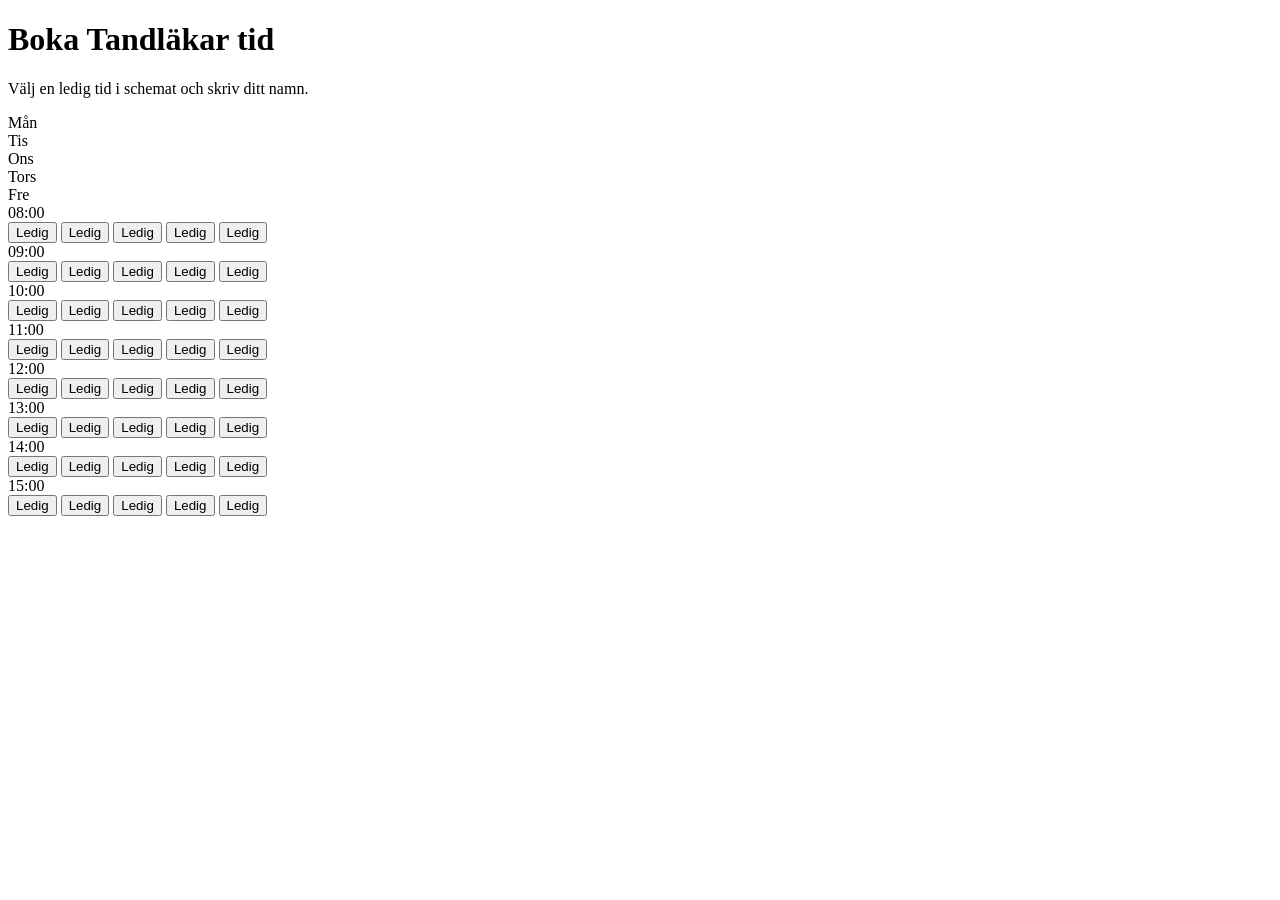
==== boka.html @ f861d05f "Lägg till html och schema för bokningar" ====
<!DOCTYPE html>
<html lang="sv">

<head>
  <meta charset="utf-8">
  <meta name="viewport" content="width=device-width, initial-scale=1">
  <title>Boka tid</title>
  <link rel="stylesheet" href="boka.css">
  <script src="boka.js" defer></script>
</head>

<body>
  <header class="site">
    <h1>Boka Tandläkar tid</h1>
  </header>

  <main>
    <p class="lead">Välj en ledig tid i schemat och skriv ditt namn.</p>

    <!-- Schema: varje tid har ett eget id -->
    <div class="grid" id="grid">
      <div></div>
      <div class="head">Mån</div>
      <div class="head">Tis</div>
      <div class="head">Ons</div>
      <div class="head">Tors</div>
      <div class="head">Fre</div>

      <!-- 08:00 -->
      <div class="time">08:00</div>
      <button class="slot" type="button" id="man-08:00" data-dag="Måndag" data-tid="08:00">Ledig</button>
      <button class="slot" type="button" id="tis-08:00" data-dag="Tisdag" data-tid="08:00">Ledig</button>
      <button class="slot" type="button" id="ons-08:00" data-dag="Onsdag" data-tid="08:00">Ledig</button>
      <button class="slot" type="button" id="tor-08:00" data-dag="Torsdag" data-tid="08:00">Ledig</button>
      <button class="slot" type="button" id="fre-08:00" data-dag="Fredag" data-tid="08:00">Ledig</button>

      <!-- 09:00 -->
      <div class="time">09:00</div>
      <button class="slot" type="button" id="man-09:00" data-dag="Måndag" data-tid="09:00">Ledig</button>
      <button class="slot" type="button" id="tis-09:00" data-dag="Tisdag" data-tid="09:00">Ledig</button>
      <button class="slot" type="button" id="ons-09:00" data-dag="Onsdag" data-tid="09:00">Ledig</button>
      <button class="slot" type="button" id="tor-09:00" data-dag="Torsdag" data-tid="09:00">Ledig</button>
      <button class="slot" type="button" id="fre-09:00" data-dag="Fredag" data-tid="09:00">Ledig</button>

      <!-- 10:00 -->
      <div class="time">10:00</div>
      <button class="slot" type="button" id="man-10:00" data-dag="Måndag" data-tid="10:00">Ledig</button>
      <button class="slot" type="button" id="tis-10:00" data-dag="Tisdag" data-tid="10:00">Ledig</button>
      <button class="slot" type="button" id="ons-10:00" data-dag="Onsdag" data-tid="10:00">Ledig</button>
      <button class="slot" type="button" id="tor-10:00" data-dag="Torsdag" data-tid="10:00">Ledig</button>
      <button class="slot" type="button" id="fre-10:00" data-dag="Fredag" data-tid="10:00">Ledig</button>

      <!-- 11:00 -->
      <div class="time">11:00</div>
      <button class="slot" type="button" id="man-11:00" data-dag="Måndag" data-tid="11:00">Ledig</button>
      <button class="slot" type="button" id="tis-11:00" data-dag="Tisdag" data-tid="11:00">Ledig</button>
      <button class="slot" type="button" id="ons-11:00" data-dag="Onsdag" data-tid="11:00">Ledig</button>
      <button class="slot" type="button" id="tor-11:00" data-dag="Torsdag" data-tid="11:00">Ledig</button>
      <button class="slot" type="button" id="fre-11:00" data-dag="Fredag" data-tid="11:00">Ledig</button>

      <!-- 12:00 -->
      <div class="time">12:00</div>
      <button class="slot" type="button" id="man-12:00" data-dag="Måndag" data-tid="12:00">Ledig</button>
      <button class="slot" type="button" id="tis-12:00" data-dag="Tisdag" data-tid="12:00">Ledig</button>
      <button class="slot" type="button" id="ons-12:00" data-dag="Onsdag" data-tid="12:00">Ledig</button>
      <button class="slot" type="button" id="tor-12:00" data-dag="Torsdag" data-tid="12:00">Ledig</button>
      <button class="slot" type="button" id="fre-12:00" data-dag="Fredag" data-tid="12:00">Ledig</button>

      <!-- 13:00 -->
      <div class="time">13:00</div>
      <button class="slot" type="button" id="man-13:00" data-dag="Måndag" data-tid="13:00">Ledig</button>
      <button class="slot" type="button" id="tis-13:00" data-dag="Tisdag" data-tid="13:00">Ledig</button>
      <button class="slot" type="button" id="ons-13:00" data-dag="Onsdag" data-tid="13:00">Ledig</button>
      <button class="slot" type="button" id="tor-13:00" data-dag="Torsdag" data-tid="13:00">Ledig</button>
      <button class="slot" type="button" id="fre-13:00" data-dag="Fredag" data-tid="13:00">Ledig</button>

      <!-- 14:00 -->
      <div class="time">14:00</div>
      <button class="slot" type="button" id="man-14:00" data-dag="Måndag" data-tid="14:00">Ledig</button>
      <button class="slot" type="button" id="tis-14:00" data-dag="Tisdag" data-tid="14:00">Ledig</button>
      <button class="slot" type="button" id="ons-14:00" data-dag="Onsdag" data-tid="14:00">Ledig</button>
      <button class="slot" type="button" id="tor-14:00" data-dag="Torsdag" data-tid="14:00">Ledig</button>
      <button class="slot" type="button" id="fre-14:00" data-dag="Fredag" data-tid="14:00">Ledig</button>

      <!-- 15:00 -->
      <div class="time">15:00</div>
      <button class="slot" type="button" id="man-15:00" data-dag="Måndag" data-tid="15:00">Ledig</button>
      <button class="slot" type="button" id="tis-15:00" data-dag="Tisdag" data-tid="15:00">Ledig</button>
      <button class="slot" type="button" id="ons-15:00" data-dag="Onsdag" data-tid="15:00">Ledig</button>
      <button class="slot" type="button" id="tor-15:00" data-dag="Torsdag" data-tid="15:00">Ledig</button>
      <button class="slot" type="button" id="fre-15:00" data-dag="Fredag" data-tid="15:00">Ledig</button>
    </div>
  </main>
</body>

</html>
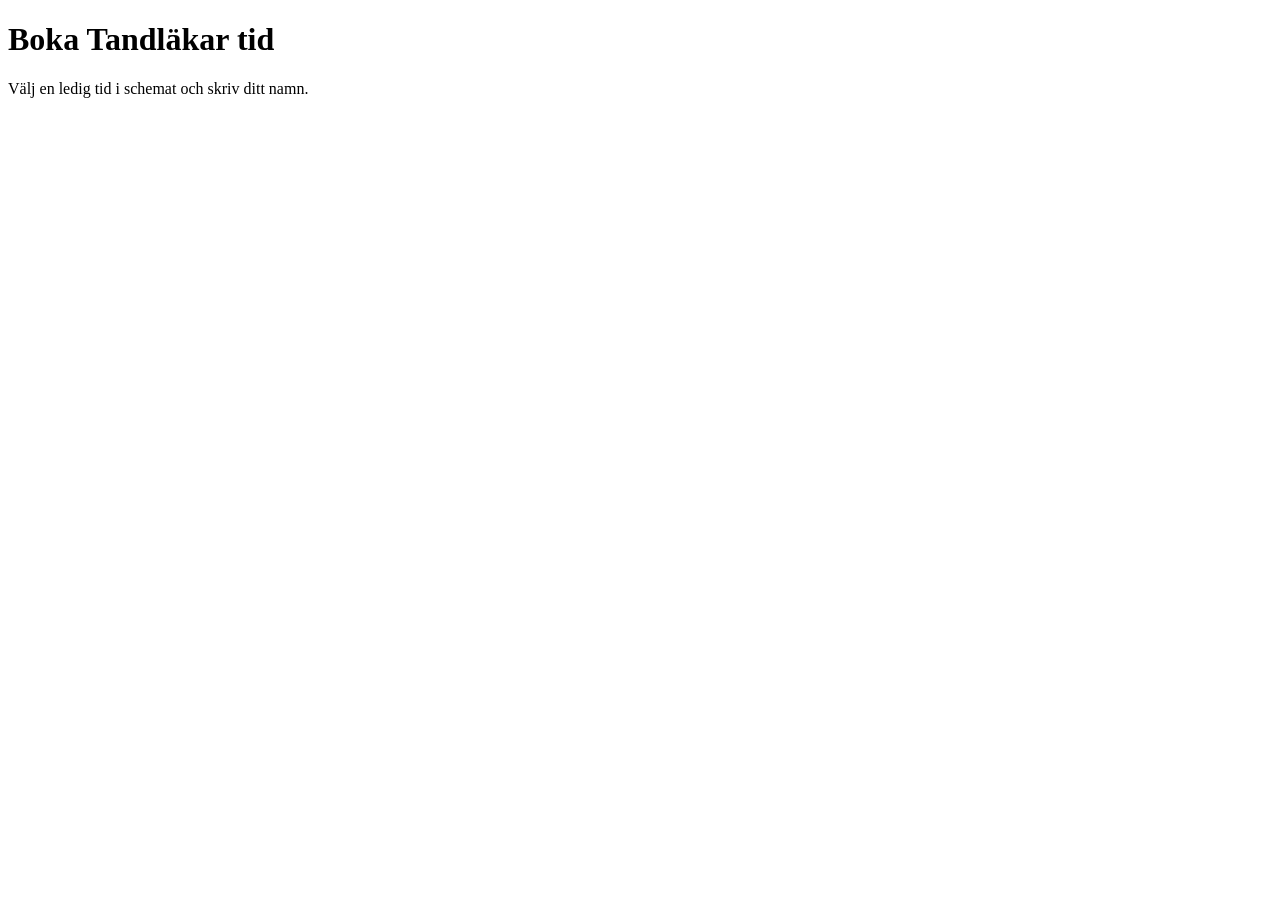
==== commit 0adcfbb3: "Gör om html, schemat genererars med Javascript" ====
--- a/boka.html
+++ b/boka.html
@@ -17,80 +17,19 @@
   <main>
     <p class="lead">Välj en ledig tid i schemat och skriv ditt namn.</p>
 
-    <!-- Schema: varje tid har ett eget id -->
-    <div class="grid" id="grid">
-      <div></div>
-      <div class="head">Mån</div>
-      <div class="head">Tis</div>
-      <div class="head">Ons</div>
-      <div class="head">Tors</div>
-      <div class="head">Fre</div>
+    <div class="grid" id="grid"></div>
 
-      <!-- 08:00 -->
-      <div class="time">08:00</div>
-      <button class="slot" type="button" id="man-08:00" data-dag="Måndag" data-tid="08:00">Ledig</button>
-      <button class="slot" type="button" id="tis-08:00" data-dag="Tisdag" data-tid="08:00">Ledig</button>
-      <button class="slot" type="button" id="ons-08:00" data-dag="Onsdag" data-tid="08:00">Ledig</button>
-      <button class="slot" type="button" id="tor-08:00" data-dag="Torsdag" data-tid="08:00">Ledig</button>
-      <button class="slot" type="button" id="fre-08:00" data-dag="Fredag" data-tid="08:00">Ledig</button>
+    <form id="form" hidden>
+      <p id="vald-tid"></p>
+      <label for="namn">Ditt namn</label>
+      <input id="namn" type="text" autocomplete="name">
+      <button type="submit">Boka</button>
+      <p id="fel" role="alert"></p>
+    </form>
 
-      <!-- 09:00 -->
-      <div class="time">09:00</div>
-      <button class="slot" type="button" id="man-09:00" data-dag="Måndag" data-tid="09:00">Ledig</button>
-      <button class="slot" type="button" id="tis-09:00" data-dag="Tisdag" data-tid="09:00">Ledig</button>
-      <button class="slot" type="button" id="ons-09:00" data-dag="Onsdag" data-tid="09:00">Ledig</button>
-      <button class="slot" type="button" id="tor-09:00" data-dag="Torsdag" data-tid="09:00">Ledig</button>
-      <button class="slot" type="button" id="fre-09:00" data-dag="Fredag" data-tid="09:00">Ledig</button>
+    <p id="bekraftelse" role="status"></p>
+  </main>
 
-      <!-- 10:00 -->
-      <div class="time">10:00</div>
-      <button class="slot" type="button" id="man-10:00" data-dag="Måndag" data-tid="10:00">Ledig</button>
-      <button class="slot" type="button" id="tis-10:00" data-dag="Tisdag" data-tid="10:00">Ledig</button>
-      <button class="slot" type="button" id="ons-10:00" data-dag="Onsdag" data-tid="10:00">Ledig</button>
-      <button class="slot" type="button" id="tor-10:00" data-dag="Torsdag" data-tid="10:00">Ledig</button>
-      <button class="slot" type="button" id="fre-10:00" data-dag="Fredag" data-tid="10:00">Ledig</button>
-
-      <!-- 11:00 -->
-      <div class="time">11:00</div>
-      <button class="slot" type="button" id="man-11:00" data-dag="Måndag" data-tid="11:00">Ledig</button>
-      <button class="slot" type="button" id="tis-11:00" data-dag="Tisdag" data-tid="11:00">Ledig</button>
-      <button class="slot" type="button" id="ons-11:00" data-dag="Onsdag" data-tid="11:00">Ledig</button>
-      <button class="slot" type="button" id="tor-11:00" data-dag="Torsdag" data-tid="11:00">Ledig</button>
-      <button class="slot" type="button" id="fre-11:00" data-dag="Fredag" data-tid="11:00">Ledig</button>
-
-      <!-- 12:00 -->
-      <div class="time">12:00</div>
-      <button class="slot" type="button" id="man-12:00" data-dag="Måndag" data-tid="12:00">Ledig</button>
-      <button class="slot" type="button" id="tis-12:00" data-dag="Tisdag" data-tid="12:00">Ledig</button>
-      <button class="slot" type="button" id="ons-12:00" data-dag="Onsdag" data-tid="12:00">Ledig</button>
-      <button class="slot" type="button" id="tor-12:00" data-dag="Torsdag" data-tid="12:00">Ledig</button>
-      <button class="slot" type="button" id="fre-12:00" data-dag="Fredag" data-tid="12:00">Ledig</button>
-
-      <!-- 13:00 -->
-      <div class="time">13:00</div>
-      <button class="slot" type="button" id="man-13:00" data-dag="Måndag" data-tid="13:00">Ledig</button>
-      <button class="slot" type="button" id="tis-13:00" data-dag="Tisdag" data-tid="13:00">Ledig</button>
-      <button class="slot" type="button" id="ons-13:00" data-dag="Onsdag" data-tid="13:00">Ledig</button>
-      <button class="slot" type="button" id="tor-13:00" data-dag="Torsdag" data-tid="13:00">Ledig</button>
-      <button class="slot" type="button" id="fre-13:00" data-dag="Fredag" data-tid="13:00">Ledig</button>
-
-      <!-- 14:00 -->
-      <div class="time">14:00</div>
-      <button class="slot" type="button" id="man-14:00" data-dag="Måndag" data-tid="14:00">Ledig</button>
-      <button class="slot" type="button" id="tis-14:00" data-dag="Tisdag" data-tid="14:00">Ledig</button>
-      <button class="slot" type="button" id="ons-14:00" data-dag="Onsdag" data-tid="14:00">Ledig</button>
-      <button class="slot" type="button" id="tor-14:00" data-dag="Torsdag" data-tid="14:00">Ledig</button>
-      <button class="slot" type="button" id="fre-14:00" data-dag="Fredag" data-tid="14:00">Ledig</button>
-
-      <!-- 15:00 -->
-      <div class="time">15:00</div>
-      <button class="slot" type="button" id="man-15:00" data-dag="Måndag" data-tid="15:00">Ledig</button>
-      <button class="slot" type="button" id="tis-15:00" data-dag="Tisdag" data-tid="15:00">Ledig</button>
-      <button class="slot" type="button" id="ons-15:00" data-dag="Onsdag" data-tid="15:00">Ledig</button>
-      <button class="slot" type="button" id="tor-15:00" data-dag="Torsdag" data-tid="15:00">Ledig</button>
-      <button class="slot" type="button" id="fre-15:00" data-dag="Fredag" data-tid="15:00">Ledig</button>
-    </div>
-  </main>
 </body>
 
 </html>
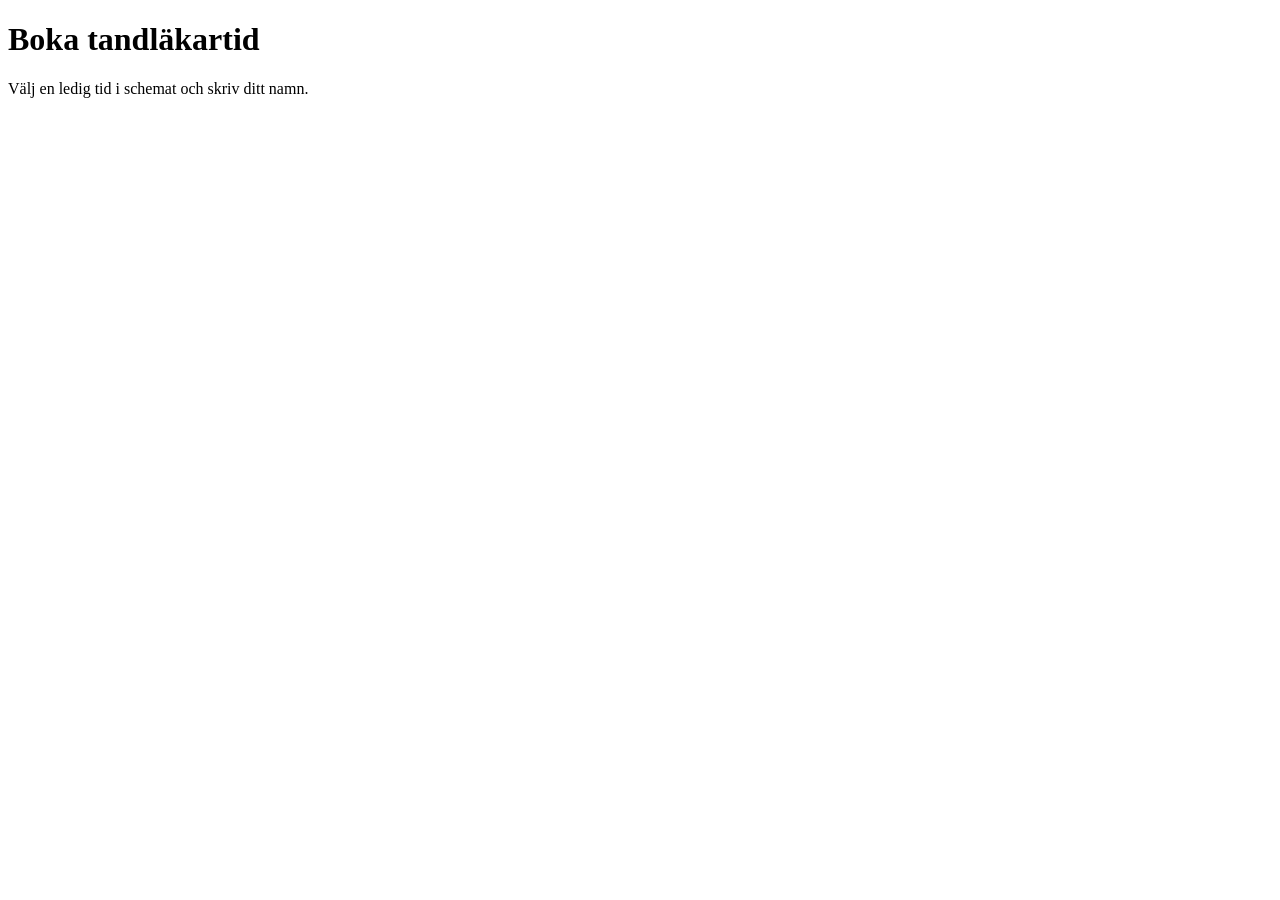
==== commit 6b99ae8f: "Små ändringar" ====
--- a/boka.html
+++ b/boka.html
@@ -4,14 +4,14 @@
 <head>
   <meta charset="utf-8">
   <meta name="viewport" content="width=device-width, initial-scale=1">
-  <title>Boka tid</title>
+  <title>Boka tandläkartid</title>
   <link rel="stylesheet" href="boka.css">
   <script src="boka.js" defer></script>
 </head>
 
 <body>
   <header class="site">
-    <h1>Boka Tandläkar tid</h1>
+    <h1>Boka tandläkartid</h1>
   </header>
 
   <main>
@@ -29,7 +29,6 @@
 
     <p id="bekraftelse" role="status"></p>
   </main>
-
 </body>
 
 </html>
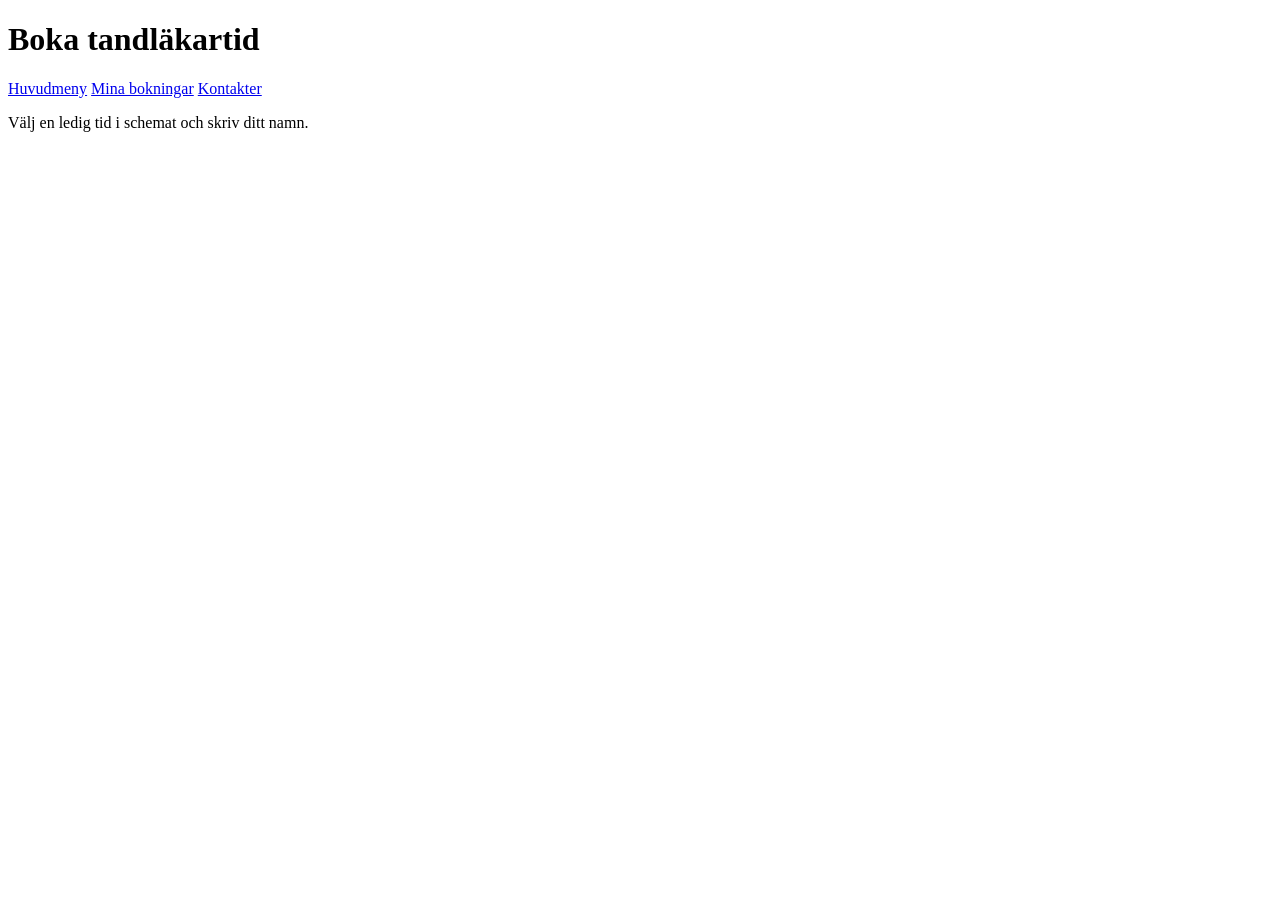
==== commit 3611b5c5: "Lägg till nav" ====
--- a/boka.html
+++ b/boka.html
@@ -12,6 +12,12 @@
 <body>
   <header class="site">
     <h1>Boka tandläkartid</h1>
+
+    <nav>
+      <a href="index.html">Huvudmeny</a>
+      <a href="bokade_tider.html">Mina bokningar</a>
+      <a href="kontakt">Kontakter</a>
+    </nav>
   </header>
 
   <main>
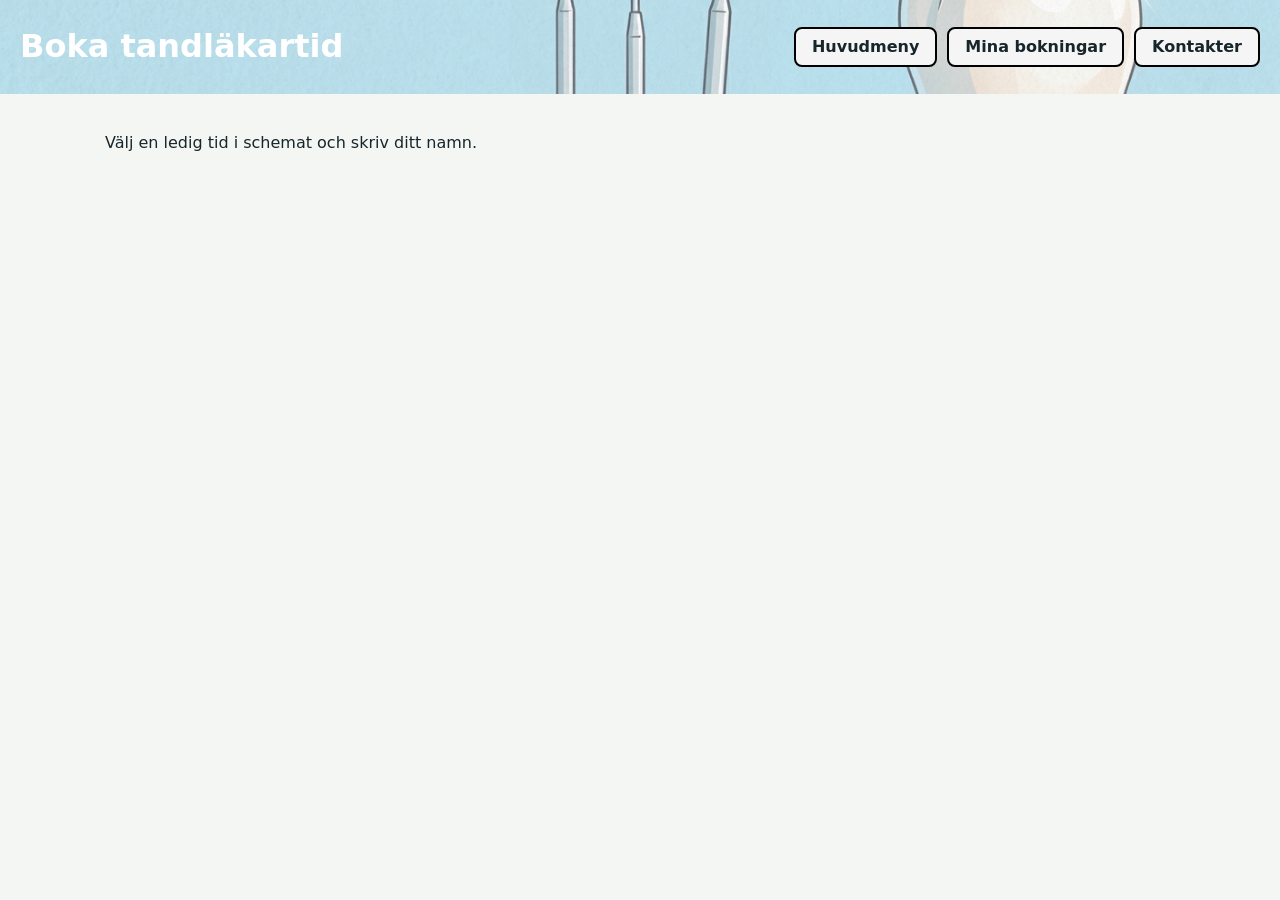
==== commit a74cc460: "Lägg till styling för schema, formulär och meddelande" ====
--- a/boka.html
+++ b/boka.html
@@ -31,9 +31,9 @@
       <input id="namn" type="text" autocomplete="name">
       <button type="submit">Boka</button>
       <p id="fel" role="alert"></p>
+      <p id="bekraftelse" role="status"></p>
     </form>
 
-    <p id="bekraftelse" role="status"></p>
   </main>
 </body>
 
--- a/boka.css
+++ b/boka.css
@@ -0,0 +1,183 @@
+* {
+  box-sizing: border-box;
+}
+
+body {
+  margin: 0;
+  font-family: system-ui, sans-serif;
+  color: #17262b;
+  background: #f4f6f4;
+  line-height: 1.6;
+}
+
+/* Sidhuvud och innehåll */
+.site {
+  display: flex;
+  justify-content: space-between;
+  align-items: center;
+  padding: 0 20px;
+  min-height: 60px;
+  background-image: url("Background_img_bokade_tider.jpg");
+  background-size: cover;
+  background-position: center;
+  color: white;
+}
+
+nav {
+  display: flex;
+  flex-wrap: wrap;
+  gap: 10px;
+}
+
+nav a {
+  display: flex;
+  align-items: center;
+  justify-content: center;
+  min-height: 40px;
+  padding: 0 16px;
+  line-height: 1;
+  font-weight: bold;
+  text-decoration: none;
+  color: #17262b;
+  background-color: whitesmoke;
+  border: 2px solid black;
+  border-radius: 8px;
+  white-space: nowrap;
+  transition: background-color 0.15s, transform 0.15s;
+}
+
+nav a:hover {
+  background-color: #dff1ea;
+}
+
+/* Schema som kort */
+.grid {
+  display: grid;
+  grid-template-columns: 50px repeat(5, 1fr);
+  gap: 8px;
+  max-width: 1060px;
+  margin: 2rem auto;
+  padding: 15px;
+  background-color: whitesmoke;
+  border: 2px solid black;
+  border-radius: 8px;
+}
+
+.grid:empty {
+  display: none;
+}
+
+.head {
+  font-weight: bold;
+  text-align: center;
+  padding: 4px 0;
+}
+
+.time {
+  font-size: 15px;
+  color: #46575c;
+  display: flex;
+  align-items: center;
+}
+
+main {
+  max-width: 1100px;
+  margin: 0 auto;
+  padding: 20px 15px;
+}
+
+/* Ledig tid */
+.slot {
+  min-height: 46px;
+  font-size: 14px;
+  font-weight: bold;
+  color: #17614f;
+  background: #dff1ea;
+  border: 2px solid black;
+  border-radius: 8px;
+  cursor: pointer;
+}
+
+.slot:hover {
+  background: #c8e8dc;
+}
+
+/* Vald tid */
+.vald {
+  outline: 1px solid #17262b;
+  
+}
+
+/* Upptagen tid */
+.slot:disabled {
+  color: #7a1f17;
+  font-weight: normal;
+  background: #f4c7c3;
+  cursor: not-allowed;
+  text-decoration: line-through;
+}
+
+
+/* Formulär som kort */
+form {
+  max-width: 1060px;
+  margin: 20px auto;
+  padding: 24px;
+  background-color: whitesmoke;
+  border: 2px solid black;
+  border-radius: 8px;
+}
+
+label {
+  display: block;
+  font-weight: bold;
+  margin-bottom: 4px;
+}
+
+input {
+  width: 600px;
+  padding: 10px;
+  font-size: 16px;
+  border: 2px solid black;
+  border-radius: 8px;
+  margin-bottom: 12px;
+}
+
+form button {
+  width: 600px;
+  padding: 10px 16px;
+  font-size: 16px;
+  font-weight: bold;
+  color: #17262b;
+  background-color: #dff1ea;
+  border: 2px solid black;
+  border-radius: 8px;
+  cursor: pointer;
+}
+
+form button:hover {
+  background-color: #c8e8dc;
+}
+
+/* Meddelanden */
+#fel {
+  color: #b00020;
+  font-weight: bold;
+  margin: 10px 0 0;
+}
+
+#bekraftelse {
+  margin: 12px 0 0;
+  color: #17614f;
+  font-weight: bold;
+}
+
+#bekraftelse:empty {
+  display: none;
+}
+
+
+
+
+
+
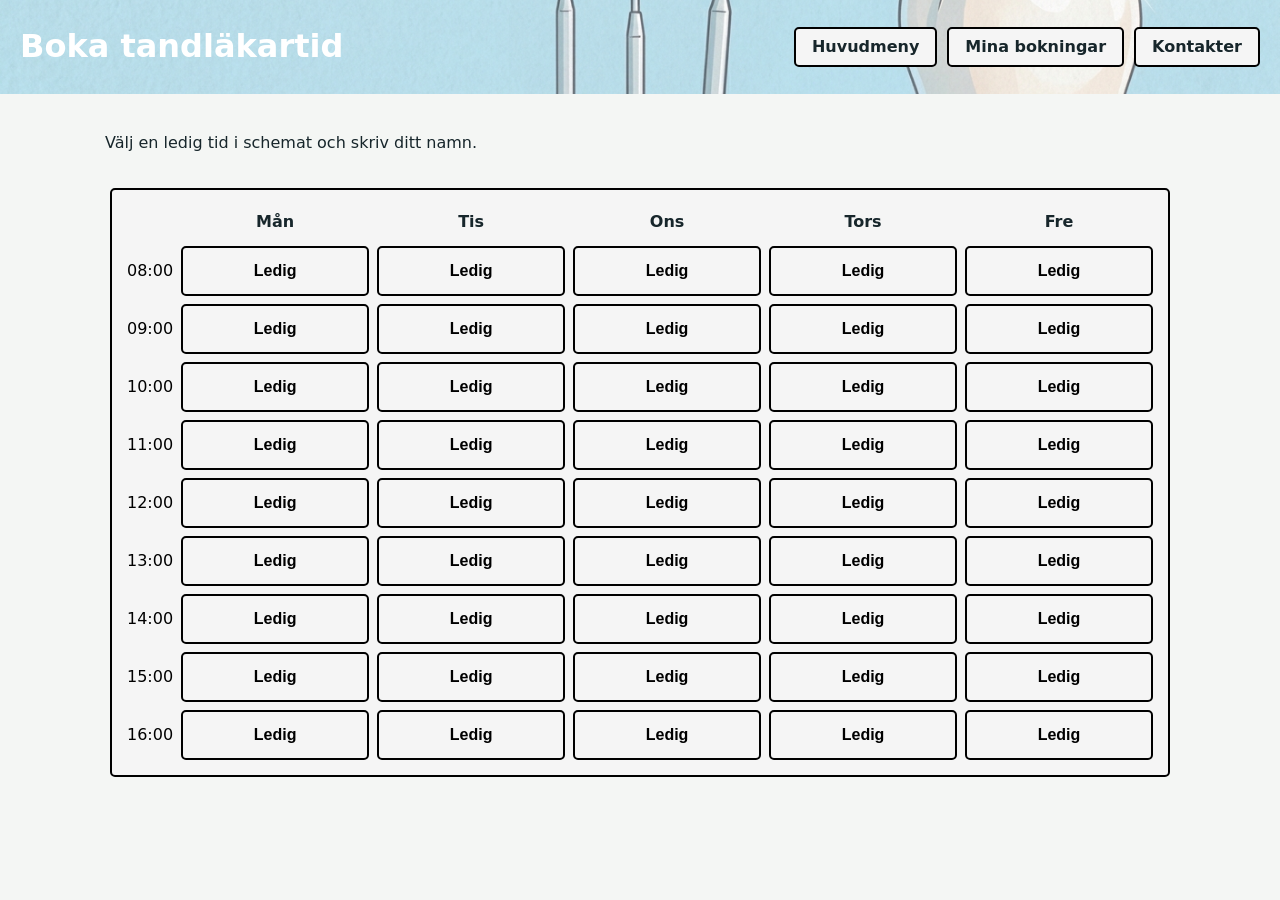
==== commit 86070110: "fixing all the links that doesn't work" ====
--- a/boka.html
+++ b/boka.html
@@ -16,7 +16,7 @@
     <nav>
       <a href="index.html">Huvudmeny</a>
       <a href="bokade_tider.html">Mina bokningar</a>
-      <a href="kontakt">Kontakter</a>
+      <a href="kontakter.html">Kontakter</a>
     </nav>
   </header>
 
--- a/boka.css
+++ b/boka.css
@@ -41,26 +41,25 @@
   color: #17262b;
   background-color: whitesmoke;
   border: 2px solid black;
-  border-radius: 8px;
+  border-radius: 5px;
   white-space: nowrap;
-  transition: background-color 0.15s, transform 0.15s;
 }
 
 nav a:hover {
-  background-color: #dff1ea;
+  background-color: lightgray;
 }
 
 /* Schema som kort */
 .grid {
   display: grid;
-  grid-template-columns: 50px repeat(5, 1fr);
+  grid-template-columns: auto repeat(5, 1fr);
   gap: 8px;
   max-width: 1060px;
   margin: 2rem auto;
   padding: 15px;
   background-color: whitesmoke;
   border: 2px solid black;
-  border-radius: 8px;
+  border-radius: 5px;
 }
 
 .grid:empty {
@@ -74,8 +73,8 @@
 }
 
 .time {
-  font-size: 15px;
-  color: #46575c;
+  font-size: 1rem;
+  color: black;
   display: flex;
   align-items: center;
 }
@@ -88,24 +87,23 @@
 
 /* Ledig tid */
 .slot {
-  min-height: 46px;
-  font-size: 14px;
+  min-height: 50px;
+  font-size: 1rem;
   font-weight: bold;
-  color: #17614f;
-  background: #dff1ea;
+  color: black;
+  background: whitesmoke;
   border: 2px solid black;
-  border-radius: 8px;
+  border-radius: 5px;
   cursor: pointer;
 }
 
 .slot:hover {
-  background: #c8e8dc;
+  background: lightgray;
 }
 
 /* Vald tid */
 .vald {
   outline: 1px solid #17262b;
-  
 }
 
 /* Upptagen tid */
@@ -139,7 +137,7 @@
   padding: 10px;
   font-size: 16px;
   border: 2px solid black;
-  border-radius: 8px;
+  border-radius: 5px;
   margin-bottom: 12px;
 }
 
@@ -148,36 +146,29 @@
   padding: 10px 16px;
   font-size: 16px;
   font-weight: bold;
-  color: #17262b;
-  background-color: #dff1ea;
+  background-color: whitesmoke;
   border: 2px solid black;
-  border-radius: 8px;
+  border-radius: 5px;
   cursor: pointer;
 }
 
 form button:hover {
-  background-color: #c8e8dc;
+  background-color: lightgray;
 }
 
 /* Meddelanden */
 #fel {
-  color: #b00020;
+  color: red;
   font-weight: bold;
   margin: 10px 0 0;
 }
 
 #bekraftelse {
   margin: 12px 0 0;
-  color: #17614f;
+  color: green;
   font-weight: bold;
 }
 
 #bekraftelse:empty {
   display: none;
-}
-
-
-
-
-
-
+}
